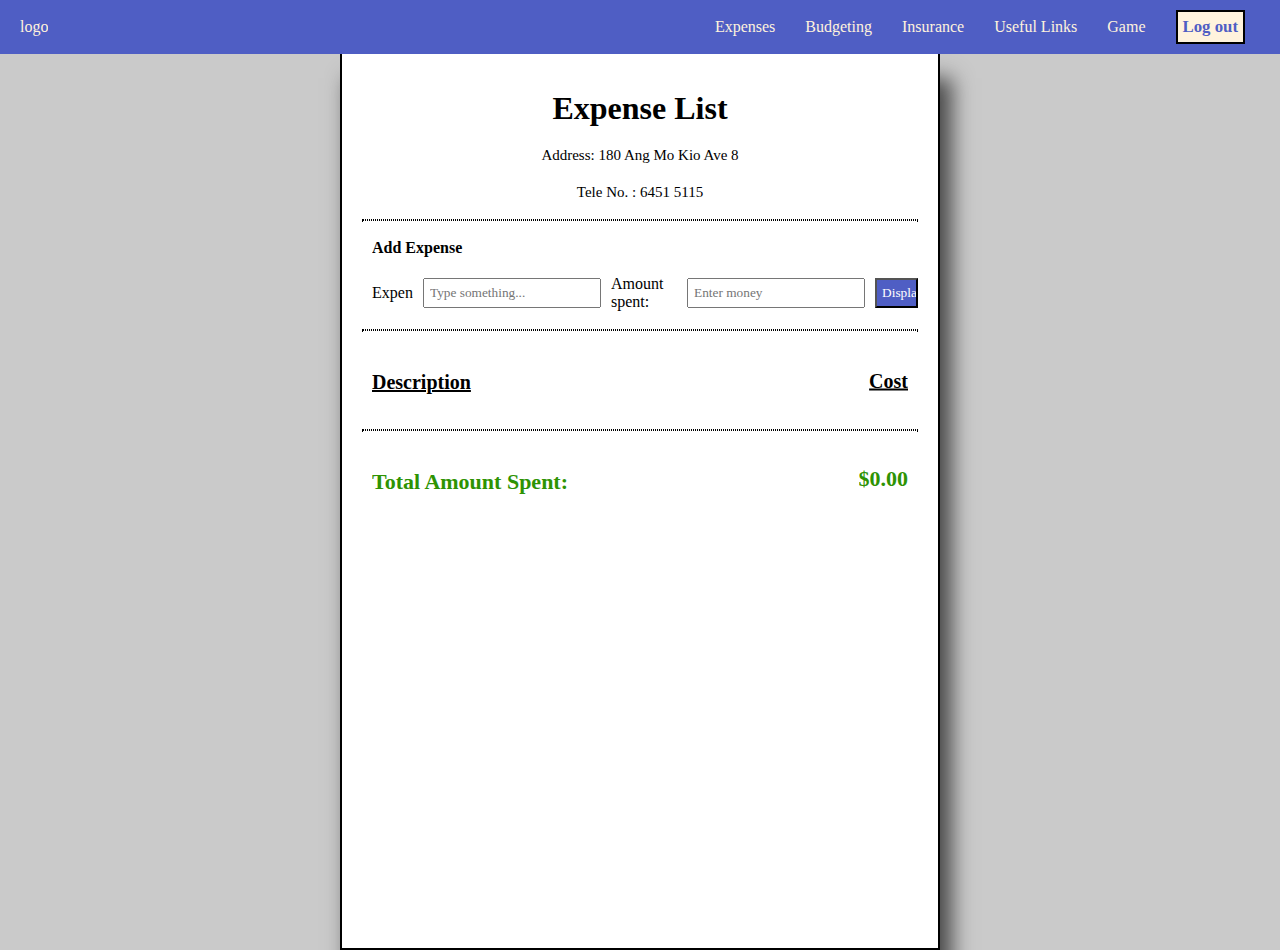
==== realoverflow/expenses.html @ 65433843 "Update and rename expensestest.html to expenses.html" ====
<!DOCTYPE html>
<html lang="en">
<head>
    <meta charset="UTF-8">
    <meta name="viewport" content="width=device-width, initial-scale=1.0">
    <title>Expense Tracking</title>
    <link rel="stylesheet" href="expenses.css">
</head>
<body>
    <nav>
        <div class ='logo'>logo</div>
        <ul>
            <li><a>Expenses</a></li>
            <li><a>Budgeting</a></li>
            <li><a>Insurance</a></li>
            <li><a>Useful Links</a></li>
            <li><a href ='game.html'>Game</a></li>
            <li><button>Log out</button></li>
        </ul>
    </nav>
    <div class="maincontainer">
        <div class="title">
            <h1>Expense List</h1>
            <div class="subtitle">
                <p class="subtitle">Address: 180 Ang Mo Kio Ave 8</p>
                <p class="subtitle">Tele No. : 6451 5115</p>
            </div>
        </div>
        <hr>

        <h4>Add Expense</h4>

        <div class="input-container">
            <label for="inputBox">Expense:</label>
            <input type="text" id="inputBox" placeholder="Type something...">
            <label for="moneyBox">Amount spent:</label>
            <input type="text" id="moneyBox" placeholder="Enter money">
            <button onclick="displayText()">Display</button>
        </div>
        <hr>
        <p class="error" id="errorMessage"></p>
        <div class = "container"><p><div class="labeller">Description</div><span class="cost labeller">Cost</span></p></div>
        <div id="displayArea">

        </div>
        <hr>
        <div class="container">
            <p class="total" id="totalAmount">Total Amount Spent: <span>$0.00</span></p>
        </div>
    </div>

    <script>
        const totalAmountElement = document.getElementById('totalAmount');
        const displayArea = document.getElementById('displayArea');

        
        async function displayText() {
            const inputText = document.getElementById('inputBox').value;
            const moneyInput = document.getElementById('moneyBox').value;
            const moneyPattern = /^\d+(\.\d{1,2})?$/;
            const errorMessage = document.getElementById('errorMessage');

            if (moneyPattern.test(moneyInput)) {
                errorMessage.textContent = '';  
                
                
                try {
                    const response = await fetch('http://localhost:5000/add-entry', {
                        method: 'POST',
                        headers: {
                            'Content-Type': 'application/json',
                        },
                        body: JSON.stringify({
                            text_input: inputText,
                            money: moneyInput
                        })
                    });

                    const result = await response.json();
                    loadEntries(); 
                } catch (error) {
                    console.error('Error:', error);
                }
            } else {
                errorMessage.textContent = 'Please enter a valid amount of money (e.g., 10.50)';
            }
        }

        
        async function loadEntries() {
            try {
                const response = await fetch('http://localhost:5000/entries');
                const entries = await response.json();

                displayArea.innerHTML = ''; 
                let totalSpent = 0;

                entries.forEach(entry => {
                    displayArea.innerHTML += `<div class = "container"><p>${entry.text_input}<span>$${parseFloat(entry.money).toFixed(2)}</span></p></div>`;
                    
                    totalSpent += parseFloat(entry.money);
                });

                totalAmountElement.innerHTML = `Total Amount Spent: <span class = "cost">$${totalSpent.toFixed(2)}</span>`;
            } catch (error) {
                console.error('Error fetching entries:', error);
            }
        }

        
        loadEntries();
    </script>
</body>
</html>
---- realoverflow/expenses.css ----
* {
  margin: 0;
  padding: 0;
  box-sizing: border-box;
  font-family: Garamond;
  overflow-x: hidden;
}

body, html {
  height: 100%;
}

body {
  background-color: #cacaca;
  color: rgb(0, 0, 0);
}

nav {
  position: fixed;
  top: 0;
  left: 0;
  padding: 20px;
  color: #fff3dd;
  background-color: #4f5ec4;
  height: 6%;
  width: 100vw;
  display: flex;
  justify-content: space-between;
  align-items: center;
  z-index: 1;
  overflow: hidden;
}

nav ul {
  display: flex;
  justify-content: space-between;
  align-items: center;
  list-style: none;
}

nav ul li {
  padding: 15px;
  transition: background-color 0.5s;
}

nav ul li a {
  text-decoration: none;
  color: #fff3dd;
}

nav ul li:hover {
  background-color: #7d8ced;
}

nav ul li button {
  background-color: #fff3dd;
  color: #4f5ec4;
  padding: 5px;
  font-weight: bold;
  font-size: 1.05em;
  border: 2px solid black;
}

body {
  font-family: garamond;
  margin: 50px;
}

.input-container {
  display: flex;
  align-items: center;
  gap: 10px;
}

input, button {
  padding: 5px;
}

button {
  background-color: #4f5ec4;
  color: white;
}

p {
  margin-top: 20px;
  font-size: 20px;
  font-weight: bold;
}

.error {
  color: red;
}

.total {
  margin-top: 20px;
  font-size: 22px;
  font-weight: bold;
  color: rgb(46, 147, 3);
}

.title {
  margin-top: 2vmin;
  margin-bottom: 2vmin;
  text-align: center;
}

hr {
  margin-top: 2vmin;
  margin-bottom: 2vmin;
  border: 1px dotted black;
}

h4 {
  margin-left: 10px;
  margin-bottom: 2vmin;
}

.input-container {
  margin-left: 10px;
}

.maincontainer {
  background-color: white;
  padding: 20px;
  max-width: 600px;
  margin-left: auto;
  margin-right: auto;
  height: 100%;
  border: 2px black solid;
  box-shadow: 10px 30px 20px 2px #494949;
}

.container {
  position: relative;
  border-radius: 5px;
  height: 60px;
  transition: 1s;
  overflow-y: hidden;
}
.container p {
  margin-left: 10px;
  font-weight: 100;
}
.container #totalAmount {
  font-weight: 900;
}

.container:hover {
  background-color: #e5e5e5;
}

.labeller {
  text-decoration: underline;
  font-weight: bolder;
  font-size: 20px;
  margin-left: 10px;
}

.subtitle {
  font-size: 15px;
  font-weight: 100;
}

span {
  position: absolute;
  right: 10px;
  position: absolute;
  top: 50%;
  transform: translateY(-50%);
}/*# sourceMappingURL=expenses.css.map */
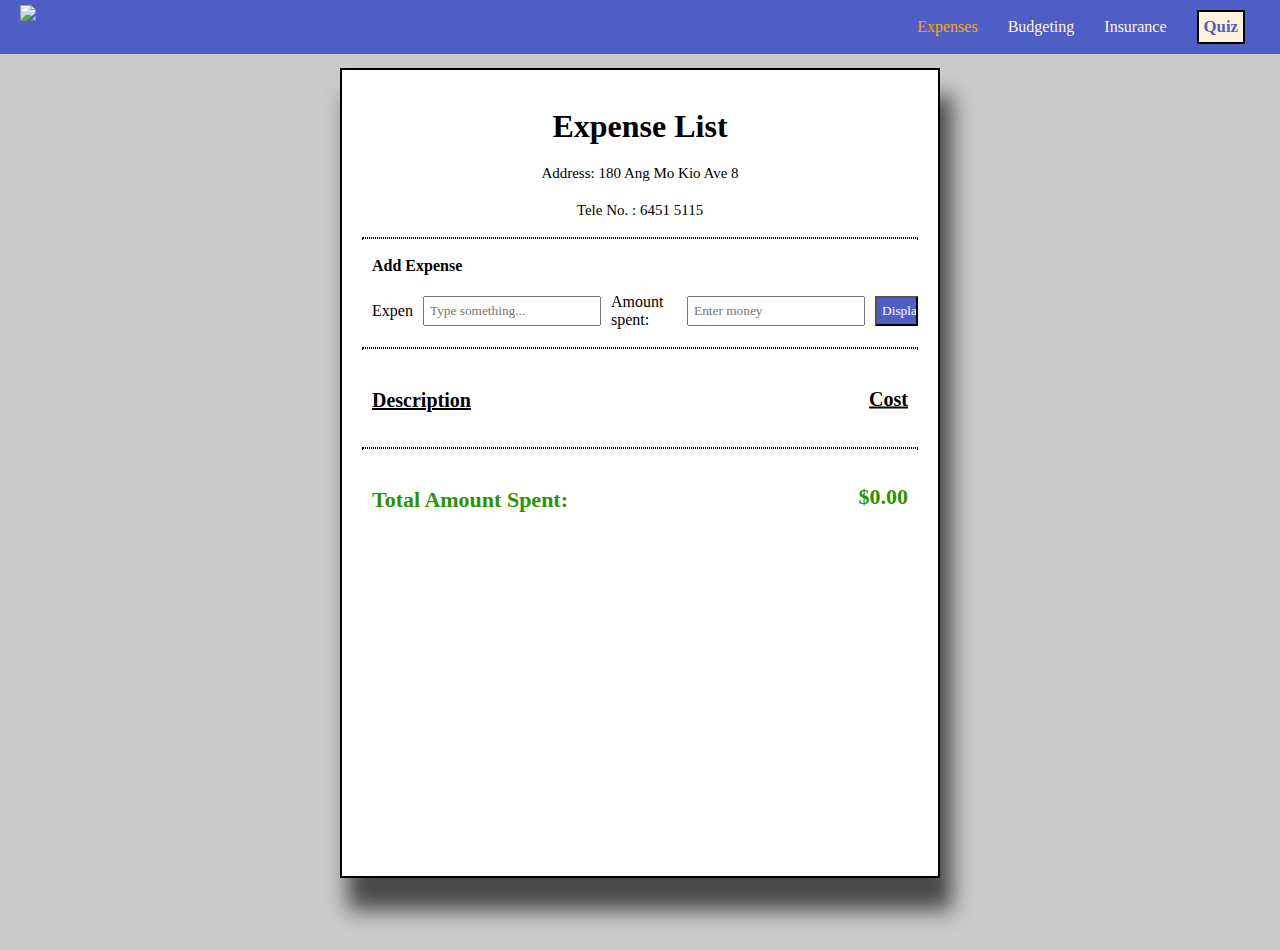
==== commit a2c65799: "Add files via upload" ====
--- a/realoverflow/expenses.html
+++ b/realoverflow/expenses.html
@@ -8,14 +8,12 @@
 </head>
 <body>
     <nav>
-        <div class ='logo'>logo</div>
+        <a href ='templates/index.html'><div class ='logo'><img src='images/subway_surfers_short-ezgif.com-crop.gif'></div></a>
         <ul>
-            <li><a>Expenses</a></li>
-            <li><a>Budgeting</a></li>
-            <li><a>Insurance</a></li>
-            <li><a>Useful Links</a></li>
-            <li><a href ='game.html'>Game</a></li>
-            <li><button>Log out</button></li>
+            <li><a class="current" href="#">Expenses</a></li>
+            <li><a href="budget.html">Budgeting</a></li>
+            <li><a href="templates/insurance/insure.html">Insurance</a></li>
+            <li><a href='templates/game.html'><button>Quiz</button></a></li>
         </ul>
     </nav>
     <div class="maincontainer">
--- a/realoverflow/expenses.css
+++ b/realoverflow/expenses.css
@@ -4,6 +4,23 @@
   box-sizing: border-box;
   font-family: Garamond;
   overflow-x: hidden;
+}
+
+.current {
+  color: orange;
+}
+
+nav a {
+  text-decoration: none;
+  color: white;
+}
+
+.logo {
+  height: 5vh;
+  width: 8vh;
+  -o-object-fit: cover;
+     object-fit: cover;
+  overflow: hidden;
 }
 
 body, html {
@@ -123,11 +140,13 @@
   background-color: white;
   padding: 20px;
   max-width: 600px;
+  margin-top: 2vmin;
   margin-left: auto;
   margin-right: auto;
-  height: 100%;
+  height: 90%;
   border: 2px black solid;
   box-shadow: 10px 30px 20px 2px #494949;
+  overflow-y: hidden;
 }
 
 .container {
